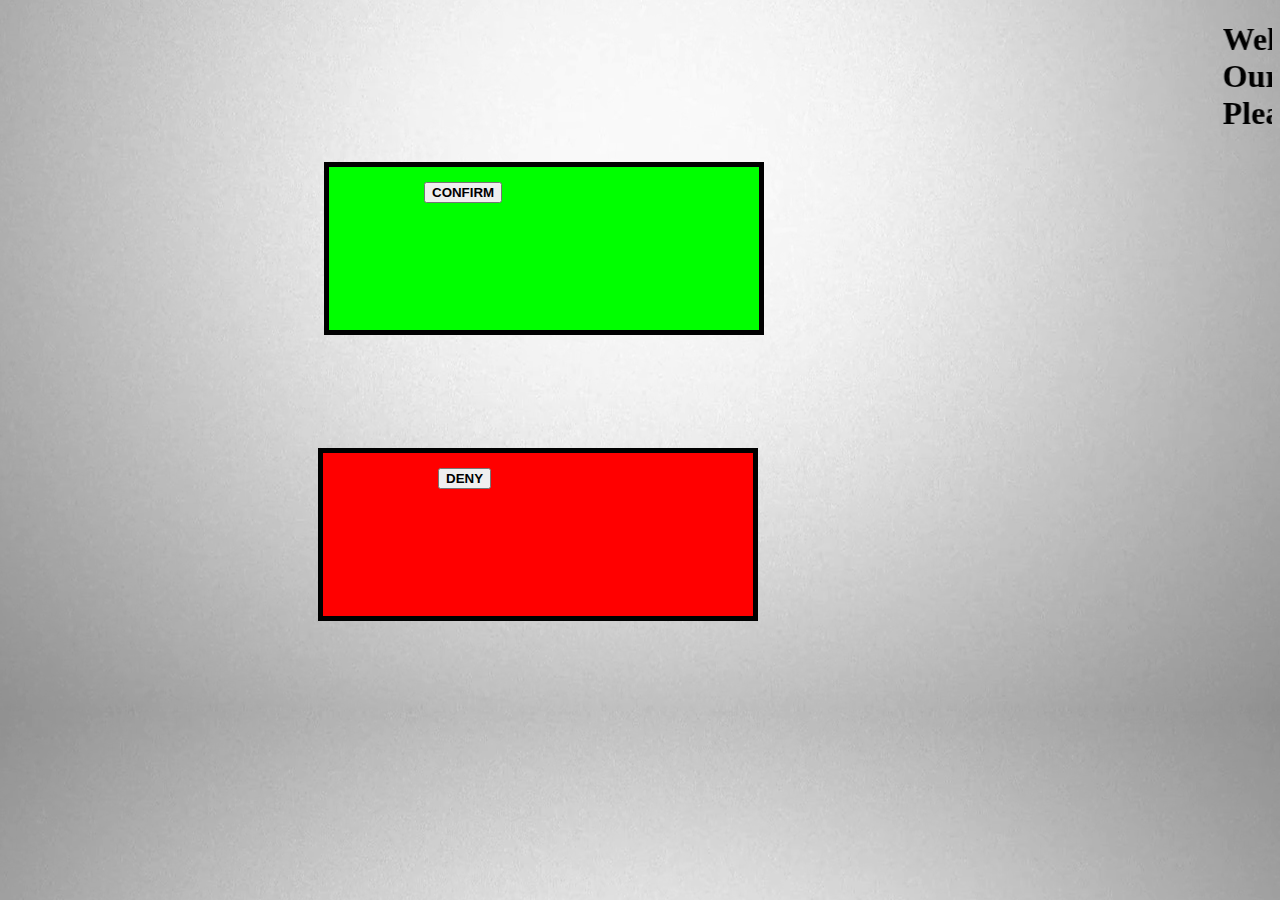
==== index.html @ 367a4421 "something" ====
<!DOCTYPE html>
<html>
<head>
	<link rel="stylesheet" type="text/css" href="PackageSecure.css">
</head>
<body>




<body background="gray.png">


</body>





<title> Package Secure. </title>


<section class = "Confirm Package Secure">
	<h1>  
		<marquee behavior="scroll" direction="left">Welcome to Package Secure. 
			<br>Our indicators detected somebody taking your package. 
			<br>Please press confirm if it was you or someone you know. </marquee>
	</h1>




<div class="bordered">
<div class = "confirm">
	<button href = ""class = "confirm_hyperlink"><div>Confirm</div></button>

</div>



<div class = "bordered1">
<div class = "deny">
	<button href = "" class = "Alert_Amazon_hyperlink"><div>Deny</div></button>
</div>
</div>
	<style>
  .bordered1 {
    width: 400px;
    height: 133px;
    padding: 15px;
    border: 5px solid black;
    background-color: Red;
    </style>






</div>
		<style>
  .bordered {
    width: 400px;
    height: 133px;
    padding: 15px;
    border: 5px solid black;
    background-color: Lime;
  }
</style>
<!--
<div class = "bordered1">
<div class = "deny">
	<a href = "" class = "Alert_Amazon_hyperlink"><p ALIGN=RIGHT> Not me! </p></a>
</div>
</div>
	<style>
  .bordered1 {
    width: 75px;
    height: 26px;
    padding: 10px;
    border: 3px solid black;
    background-color: Red;
    </style>
	
  !-->




<!-- Box for Green Confirm button!-->


<!--
<div class="bothered">
	<a href = "" class = "Alert_Amazon_hyperlink"><p ALIGN=RIGHT> Not me! </p></a>
</div>
!-->





</section>



</body>
</html>
---- PackageSecure.css ----
body {
  background-image: url("gray.png");
  background-repeat: repeat;
  background-position: center;


}











h1 {
left: 50px;
  top: 100px;
}

.confirm{
position:absolute;
position: relative; left: 20%; height: 200%;

}

.bordered{
	position:absolute;
	position:relative; left:25%; height:500%;
}




.deny{
position:absolute;
position: relative; left: 25%; height: 200%;
}
.bordered1{
	position:absolute;
	position: relative; left: -6.5%; height: 50%;
}

div {




/*

	margin: 0;
	padding: 0;
	list-style: 0;







body {
  background-image: url("gray.png"), url("gray.png");
  background-repeat: no-repeat;
  background-position: center;


	}

.confirm{
	 position:absolute;
	transition: .5s ease;
    left: 202px;
    top: 198px;
}


.deny{
	 position:absolute;
	transition: .5s ease;
    left: 202px;
    top: 198px;
}

















	display: inline-block;
	margin: 1em;

*/

	font-weight: 700;
	text-decoration: bold;
	text-transform: uppercase;


}
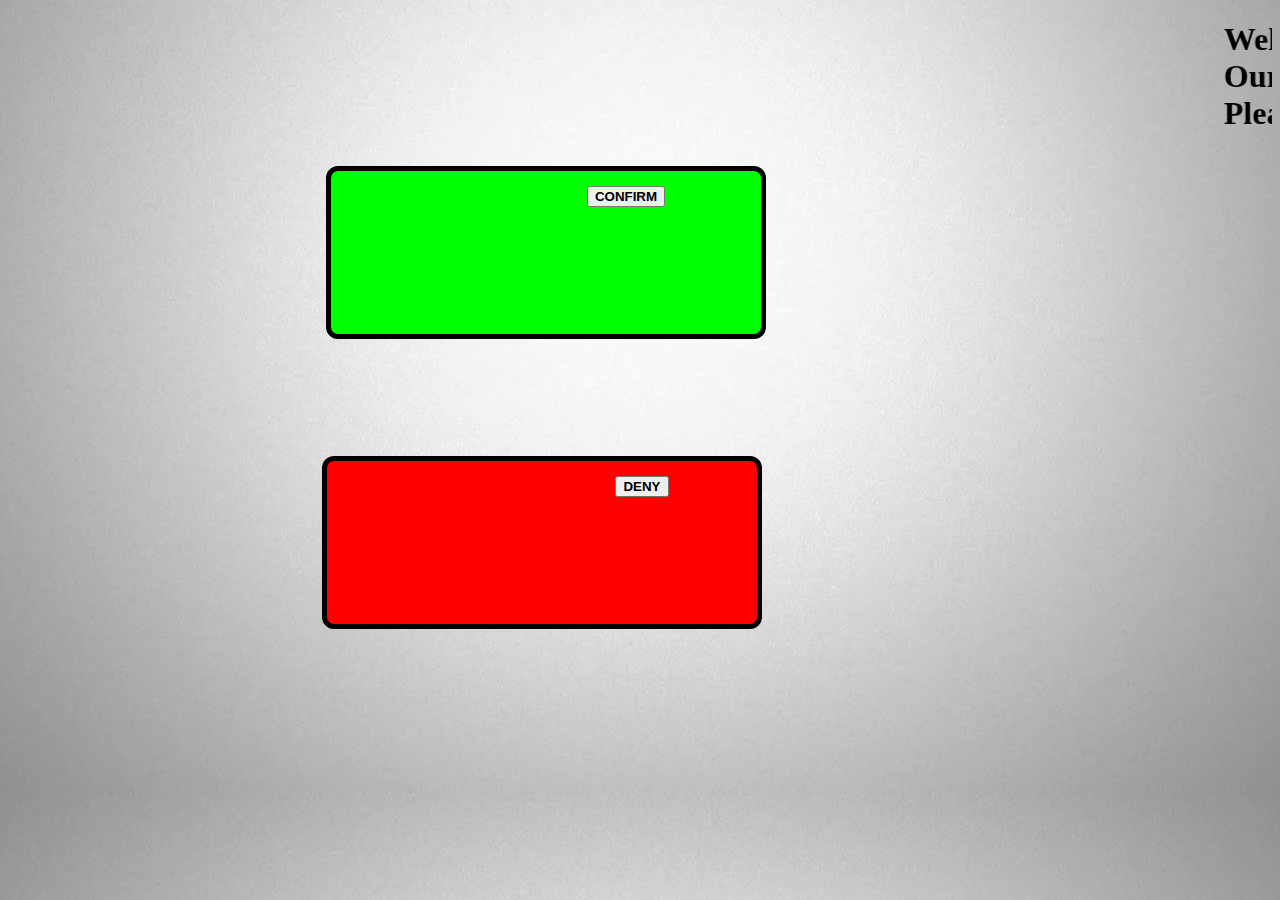
==== commit 092814ae: "something" ====
--- a/index.html
+++ b/index.html
@@ -9,6 +9,7 @@
 
 
 <body background="gray.png">
+
 
 
 </body>
@@ -30,6 +31,10 @@
 
 
 
+
+
+
+
 <div class="bordered">
 <div class = "confirm">
 	<button href = ""class = "confirm_hyperlink"><div>Confirm</div></button>
@@ -40,7 +45,7 @@
 
 <div class = "bordered1">
 <div class = "deny">
-	<button href = "" class = "Alert_Amazon_hyperlink"><div>Deny</div></button>
+	<button href = "" class = "Alert_Amazon_hyperlink"><div>Deny</button>
 </div>
 </div>
 	<style>
--- a/PackageSecure.css
+++ b/PackageSecure.css
@@ -13,8 +13,33 @@
 
 
 
+.bordered {
+    background-color: Lime;
+    border: none;
+    color: white;
+    padding: 20px;
+    text-align: center;
+    text-decoration: none;
+    display: inline-block;
+    font-size: 16px;
+    margin: 4px 2px;
+}
+
+.bordered {border-radius: 12px;}
+.bordered1 {border-radius: 12px;}
 
 
+.bordered1 {
+    background-color: Red;
+    border: none;
+    color: white;
+    padding: 20px;
+    text-align: center;
+    text-decoration: none;
+    display: inline-block;
+    font-size: 16px;
+    margin: 4px 2px;
+}
 
 
 h1 {
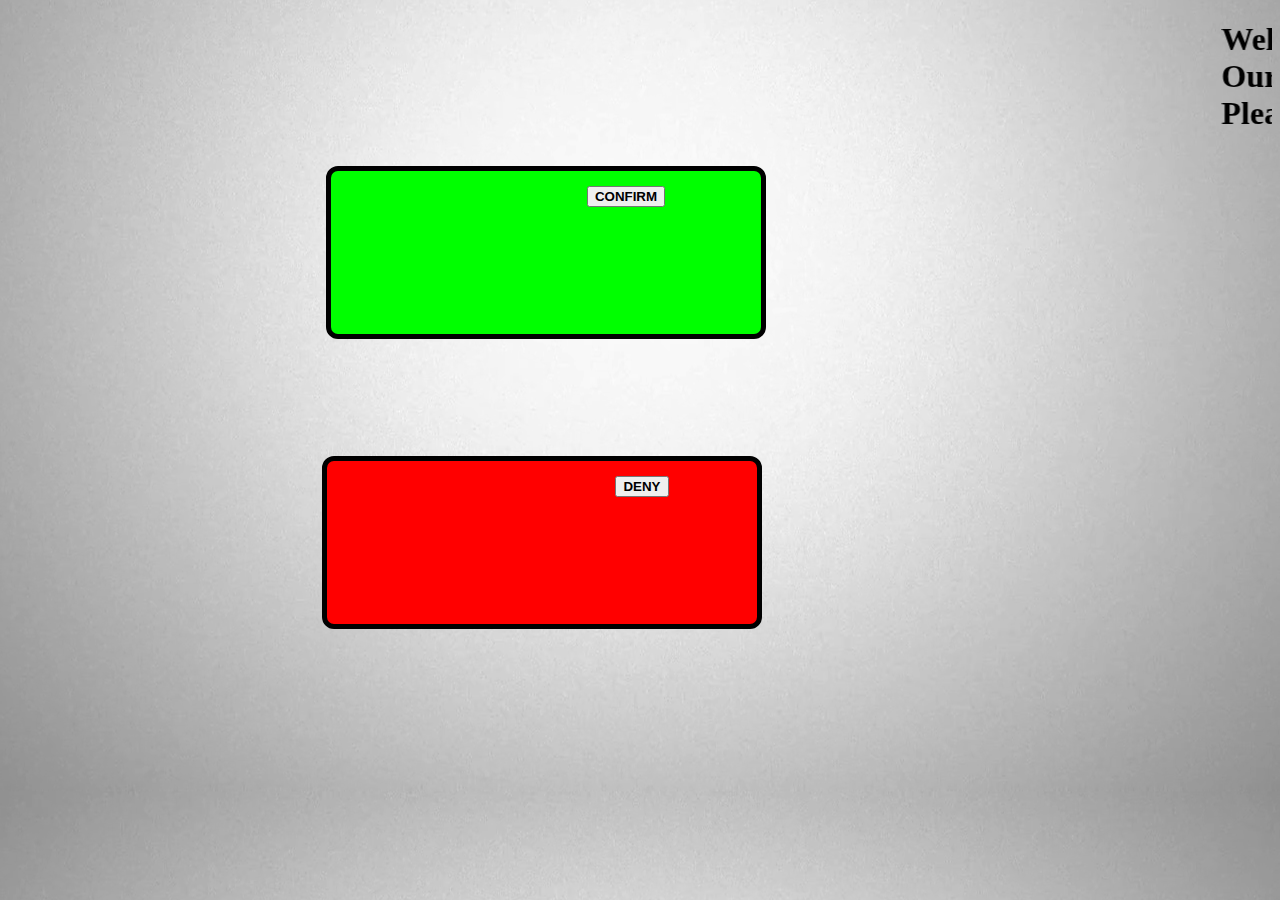
==== commit 4886b050: "launch app" ====
--- a/index.html
+++ b/index.html
@@ -2,6 +2,7 @@
 <html>
 <head>
 	<link rel="stylesheet" type="text/css" href="PackageSecure.css">
+  <script src="https://ancient-crag-62559.herokuapp.com/socket.io/socket.io.js"></script>
 </head>
 <body>
 
@@ -107,6 +108,7 @@
 
 </section>
 
+  <script src="index.js"></script>
 
 
 </body>
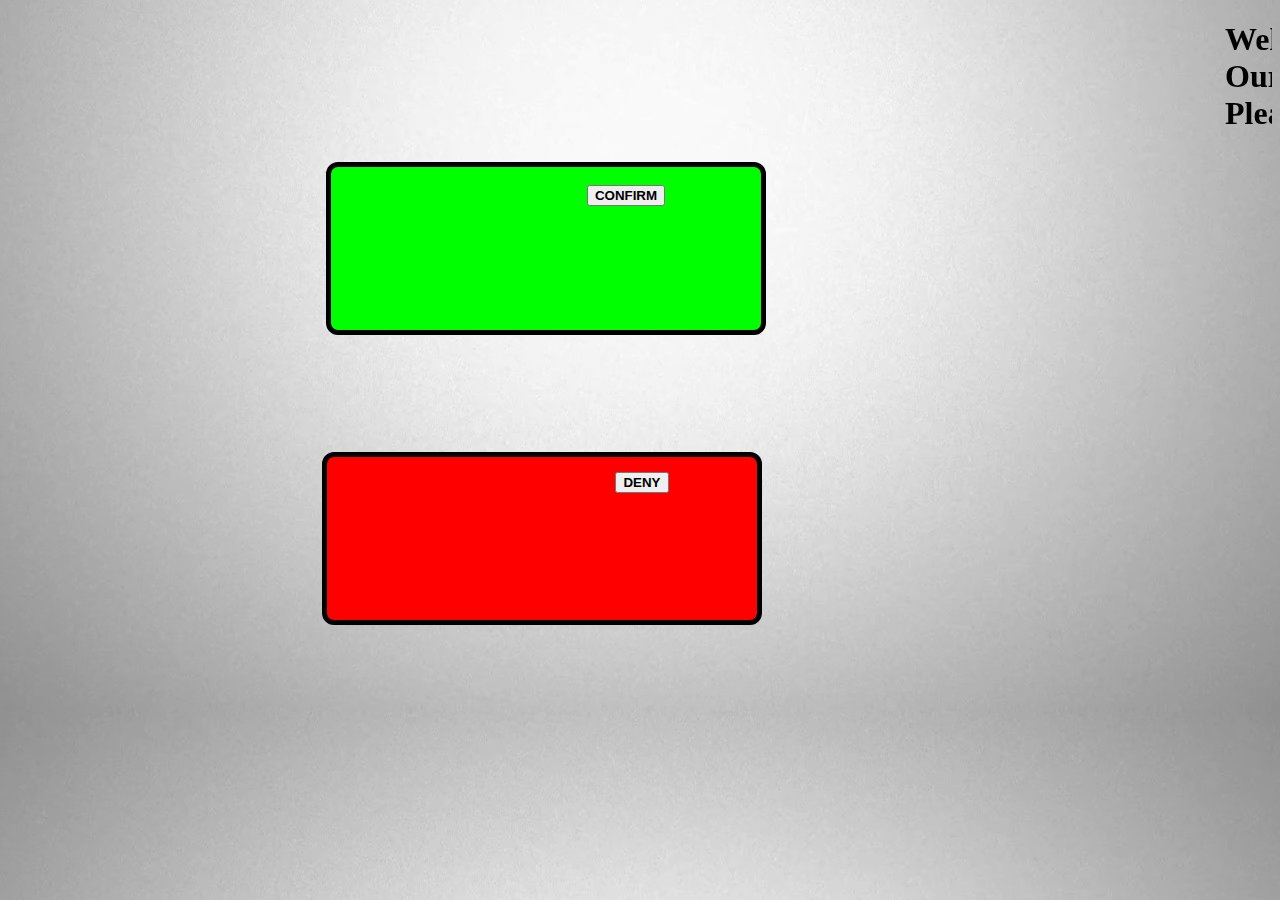
==== commit 18031029: "something" ====
--- a/index.html
+++ b/index.html
@@ -2,7 +2,6 @@
 <html>
 <head>
 	<link rel="stylesheet" type="text/css" href="PackageSecure.css">
-  <script src="https://ancient-crag-62559.herokuapp.com/socket.io/socket.io.js"></script>
 </head>
 <body>
 
@@ -38,15 +37,20 @@
 
 <div class="bordered">
 <div class = "confirm">
-	<button href = ""class = "confirm_hyperlink"><div>Confirm</div></button>
 
+	<button onclick = "location.href = 'confirm.html';" = class = "confirm_hyperlink"><div>Confirm</div></button>
+<!--
+  <button type="button" class="block"><div>Confirm</div></button>
+!-->
 </div>
 
 
 
 <div class = "bordered1">
 <div class = "deny">
-	<button href = "" class = "Alert_Amazon_hyperlink"><div>Deny</button>
+
+	<button onclick = "location.href = 'deny.html';" =  class = "Alert_Amazon_hyperlink"><div>Deny</button>
+
 </div>
 </div>
 	<style>
@@ -108,7 +112,6 @@
 
 </section>
 
-  <script src="index.js"></script>
 
 
 </body>
--- a/PackageSecure.css
+++ b/PackageSecure.css
@@ -27,6 +27,22 @@
 
 .bordered {border-radius: 12px;}
 .bordered1 {border-radius: 12px;}
+
+
+
+
+.bordered {
+  display: block;
+  width: 50%;
+  border-radius: 12px; none;
+  background-color: Lime;
+  padding: 14px 28px;
+  font-size: 20px;
+  cursor: pointer;
+  text-align: center;
+}
+
+
 
 
 .bordered1 {
@@ -112,20 +128,6 @@
 
 
 
-
-
-
-
-
-
-
-
-
-
-
-
-
-
 	display: inline-block;
 	margin: 1em;
 
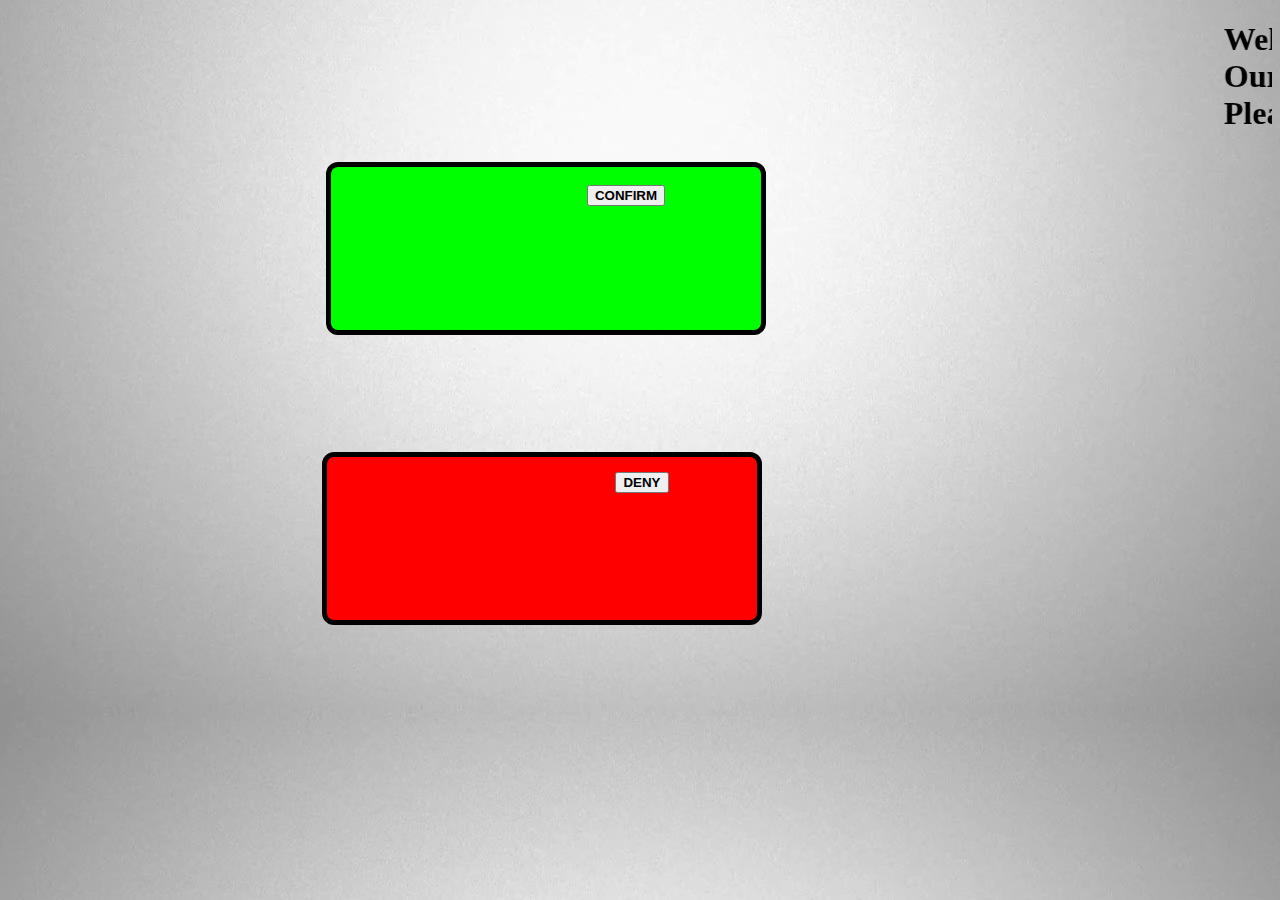
==== commit 9a1d1b0b: "Merge branch 'master' of https://github.com/CaseyEGR/PackageSecureConfirmation" ====
--- a/index.html
+++ b/index.html
@@ -2,6 +2,7 @@
 <html>
 <head>
 	<link rel="stylesheet" type="text/css" href="PackageSecure.css">
+  <script src="https://ancient-crag-62559.herokuapp.com/socket.io/socket.io.js"></script>
 </head>
 <body>
 
@@ -112,6 +113,7 @@
 
 </section>
 
+  <script src="index.js"></script>
 
 
 </body>
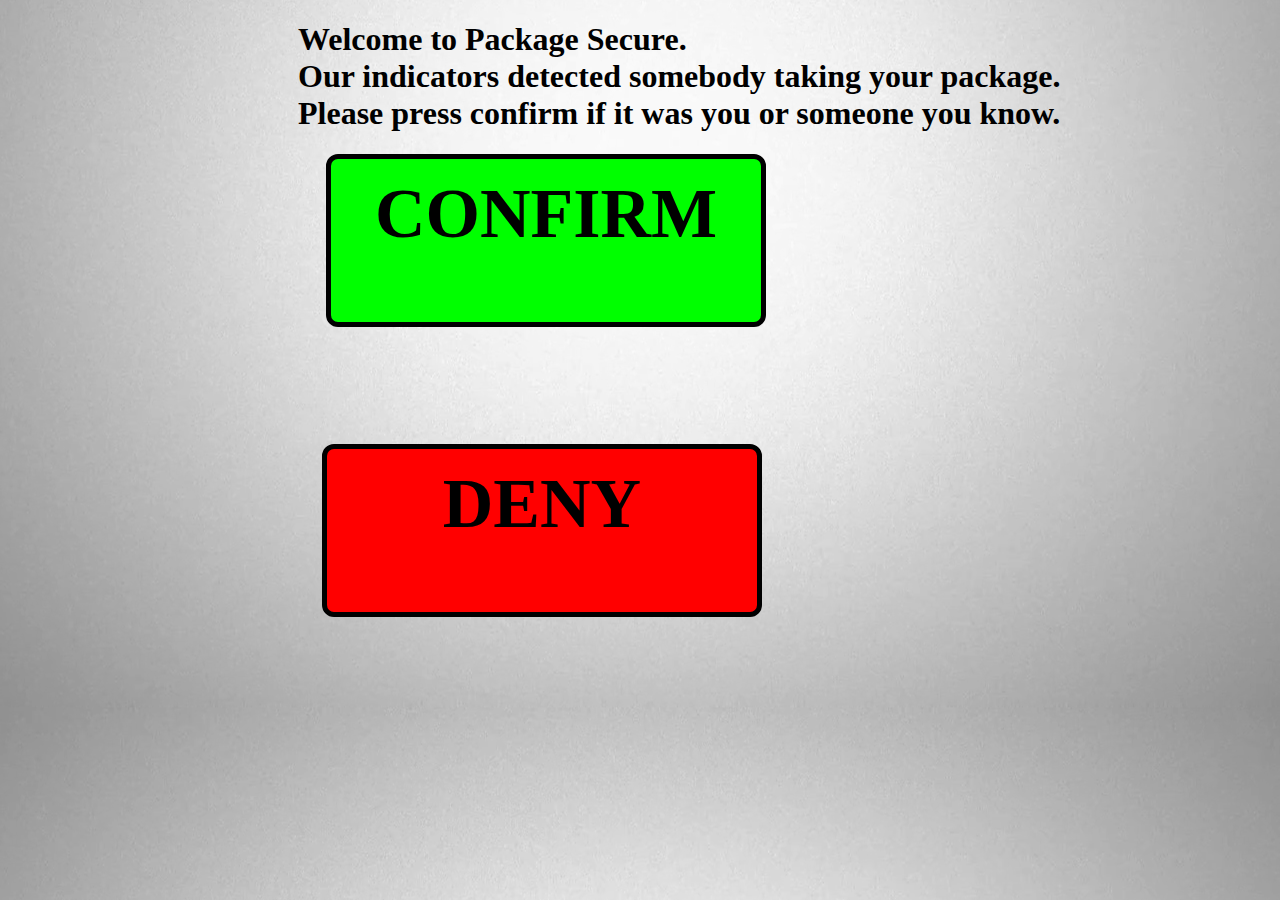
==== commit 9b55887d: "something" ====
--- a/index.html
+++ b/index.html
@@ -24,7 +24,8 @@
 
 <section class = "Confirm Package Secure">
 	<h1>  
-		<marquee behavior="scroll" direction="left">Welcome to Package Secure. 
+<!-- 		<marquee behavior="scroll" direction="left">
+ -->      Welcome to Package Secure. 
 			<br>Our indicators detected somebody taking your package. 
 			<br>Please press confirm if it was you or someone you know. </marquee>
 	</h1>
@@ -39,18 +40,21 @@
 <div class="bordered">
 <div class = "confirm">
 
-	<button onclick = "location.href = 'confirm.html';" = class = "confirm_hyperlink"><div>Confirm</div></button>
-<!--
-  <button type="button" class="block"><div>Confirm</div></button>
-!-->
-</div>
+<!-- 	<button onclick = "location.href = 'confirm.html';" = class = "confirm_hyperlink"><div>Confirm</div></button>
+ -->
+  <div onclick="location.href = 'confirm.html';" class="block">Confirm</div>
+
+</div>          
 
 
 
 <div class = "bordered1">
 <div class = "deny">
 
-	<button onclick = "location.href = 'deny.html';" =  class = "Alert_Amazon_hyperlink"><div>Deny</button>
+<!-- 	<button onclick = "location.href = 'deny.html';" =  class = "Alert_Amazon_hyperlink"><div>Deny</button>
+ -->    
+  <div class="block" onclick="location.href = 'deny.html';">Deny</div>
+
 
 </div>
 </div>
--- a/PackageSecure.css
+++ b/PackageSecure.css
@@ -8,7 +8,11 @@
 }
 
 
-
+.block{
+	text-align: center;
+	color: black;
+	font-size: 70px;
+}
 
 
 
@@ -59,13 +63,14 @@
 
 
 h1 {
-left: 50px;
+  left: 0px;
   top: 100px;
+  padding-left: 290px;
 }
 
 .confirm{
 position:absolute;
-position: relative; left: 20%; height: 200%;
+position: relative; left: 0%; height: 200%;
 
 }
 
@@ -79,7 +84,7 @@
 
 .deny{
 position:absolute;
-position: relative; left: 25%; height: 200%;
+position: relative; left: 0%; height: 200%;
 }
 .bordered1{
 	position:absolute;
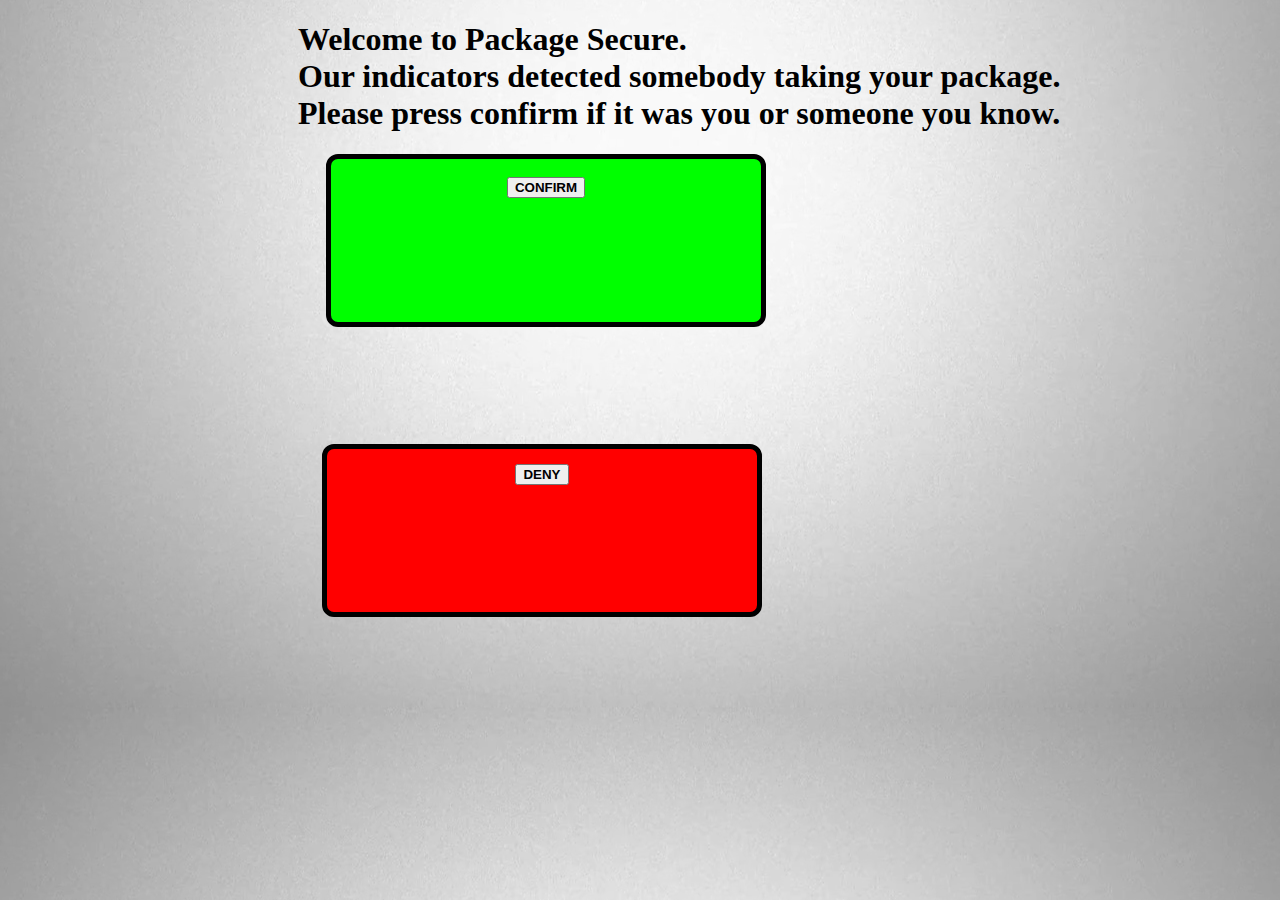
==== commit 8b522467: ".." ====
--- a/index.html
+++ b/index.html
@@ -38,23 +38,23 @@
 
 
 <div class="bordered">
-<div class = "confirm">
+<div onclick="location.href = 'confirm.html';" class = "confirm">
 
-<!-- 	<button onclick = "location.href = 'confirm.html';" = class = "confirm_hyperlink"><div>Confirm</div></button>
+	<button  class = "confirm_hyperlink"><div>Confirm</div></button>
+
+<!--   <div onclick="location.href = 'confirm.html';" class="block">Confirm</div>
  -->
-  <div onclick="location.href = 'confirm.html';" class="block">Confirm</div>
-
 </div>          
 
 
 
 <div class = "bordered1">
-<div class = "deny">
+<div onclick="location.href = 'deny.html';"   class = "deny">
 
-<!-- 	<button onclick = "location.href = 'deny.html';" =  class = "Alert_Amazon_hyperlink"><div>Deny</button>
- -->    
-  <div class="block" onclick="location.href = 'deny.html';">Deny</div>
-
+	<button class = "Alert_Amazon_hyperlink"><div>Deny</button>
+    
+<!--   <div class="block" onclick="location.href = 'deny.html';">Deny</div>
+ -->
 
 </div>
 </div>
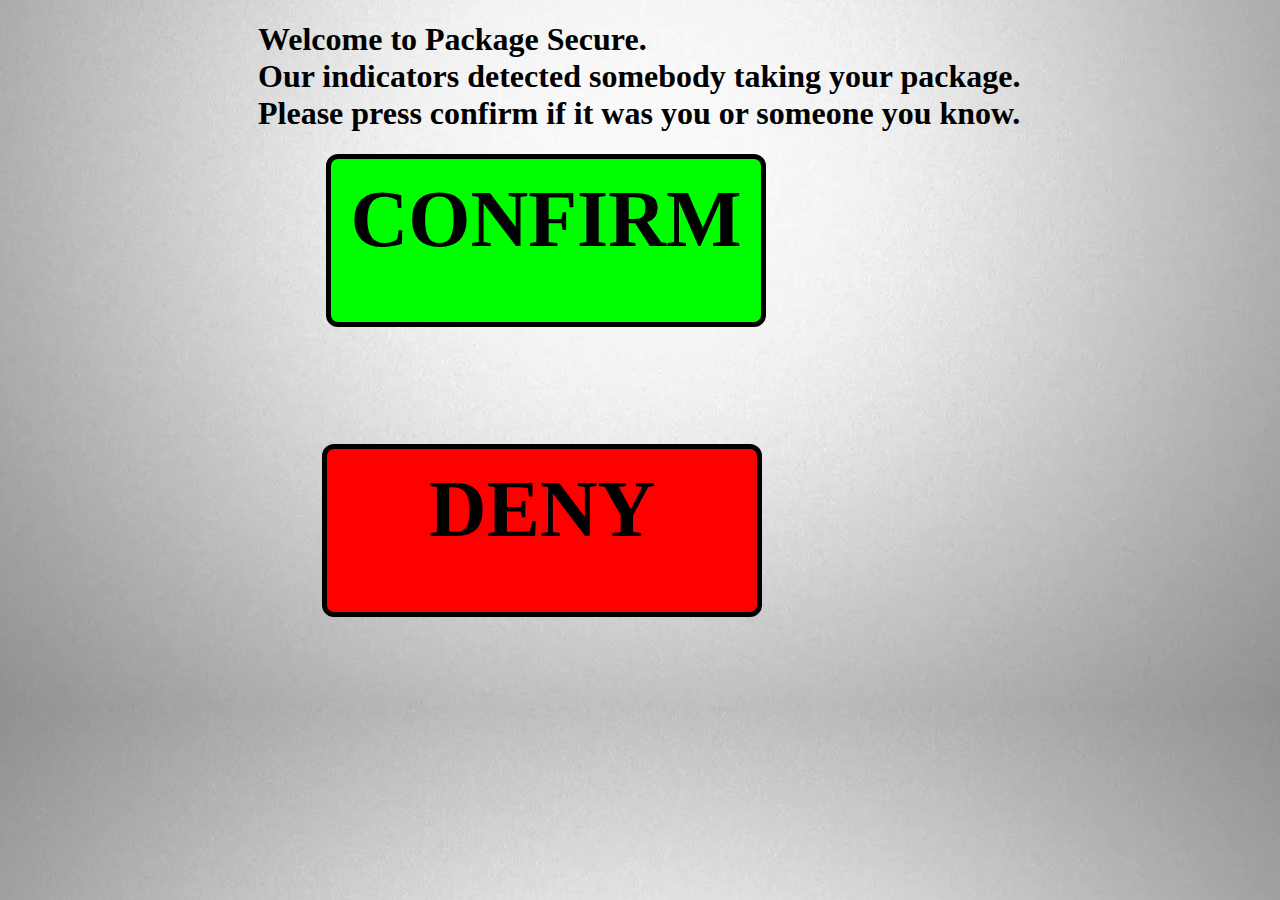
==== commit 75a02a12: "test" ====
--- a/index.html
+++ b/index.html
@@ -39,11 +39,10 @@
 
 <div class="bordered">
 <div onclick="location.href = 'confirm.html';" class = "confirm">
+<!-- 	<button  class = "confirm_hyperlink"><div>Confirm</div></button>
+ -->
+  <div class="confirm_hyperlink">Confirm</div>
 
-	<button  class = "confirm_hyperlink"><div>Confirm</div></button>
-
-<!--   <div onclick="location.href = 'confirm.html';" class="block">Confirm</div>
- -->
 </div>          
 
 
@@ -51,11 +50,10 @@
 <div class = "bordered1">
 <div onclick="location.href = 'deny.html';"   class = "deny">
 
-	<button class = "Alert_Amazon_hyperlink"><div>Deny</button>
+	<div class = "Alert_Amazon_hyperlink">Deny
     
 <!--   <div class="block" onclick="location.href = 'deny.html';">Deny</div>
  -->
-
 </div>
 </div>
 	<style>
--- a/PackageSecure.css
+++ b/PackageSecure.css
@@ -65,12 +65,14 @@
 h1 {
   left: 0px;
   top: 100px;
-  padding-left: 290px;
+  padding-left: 250px;
 }
 
 .confirm{
 position:absolute;
 position: relative; left: 0%; height: 200%;
+color: black;
+font-size: 80px;
 
 }
 
@@ -85,6 +87,8 @@
 .deny{
 position:absolute;
 position: relative; left: 0%; height: 200%;
+color: black;
+font-size: 80px;
 }
 .bordered1{
 	position:absolute;
